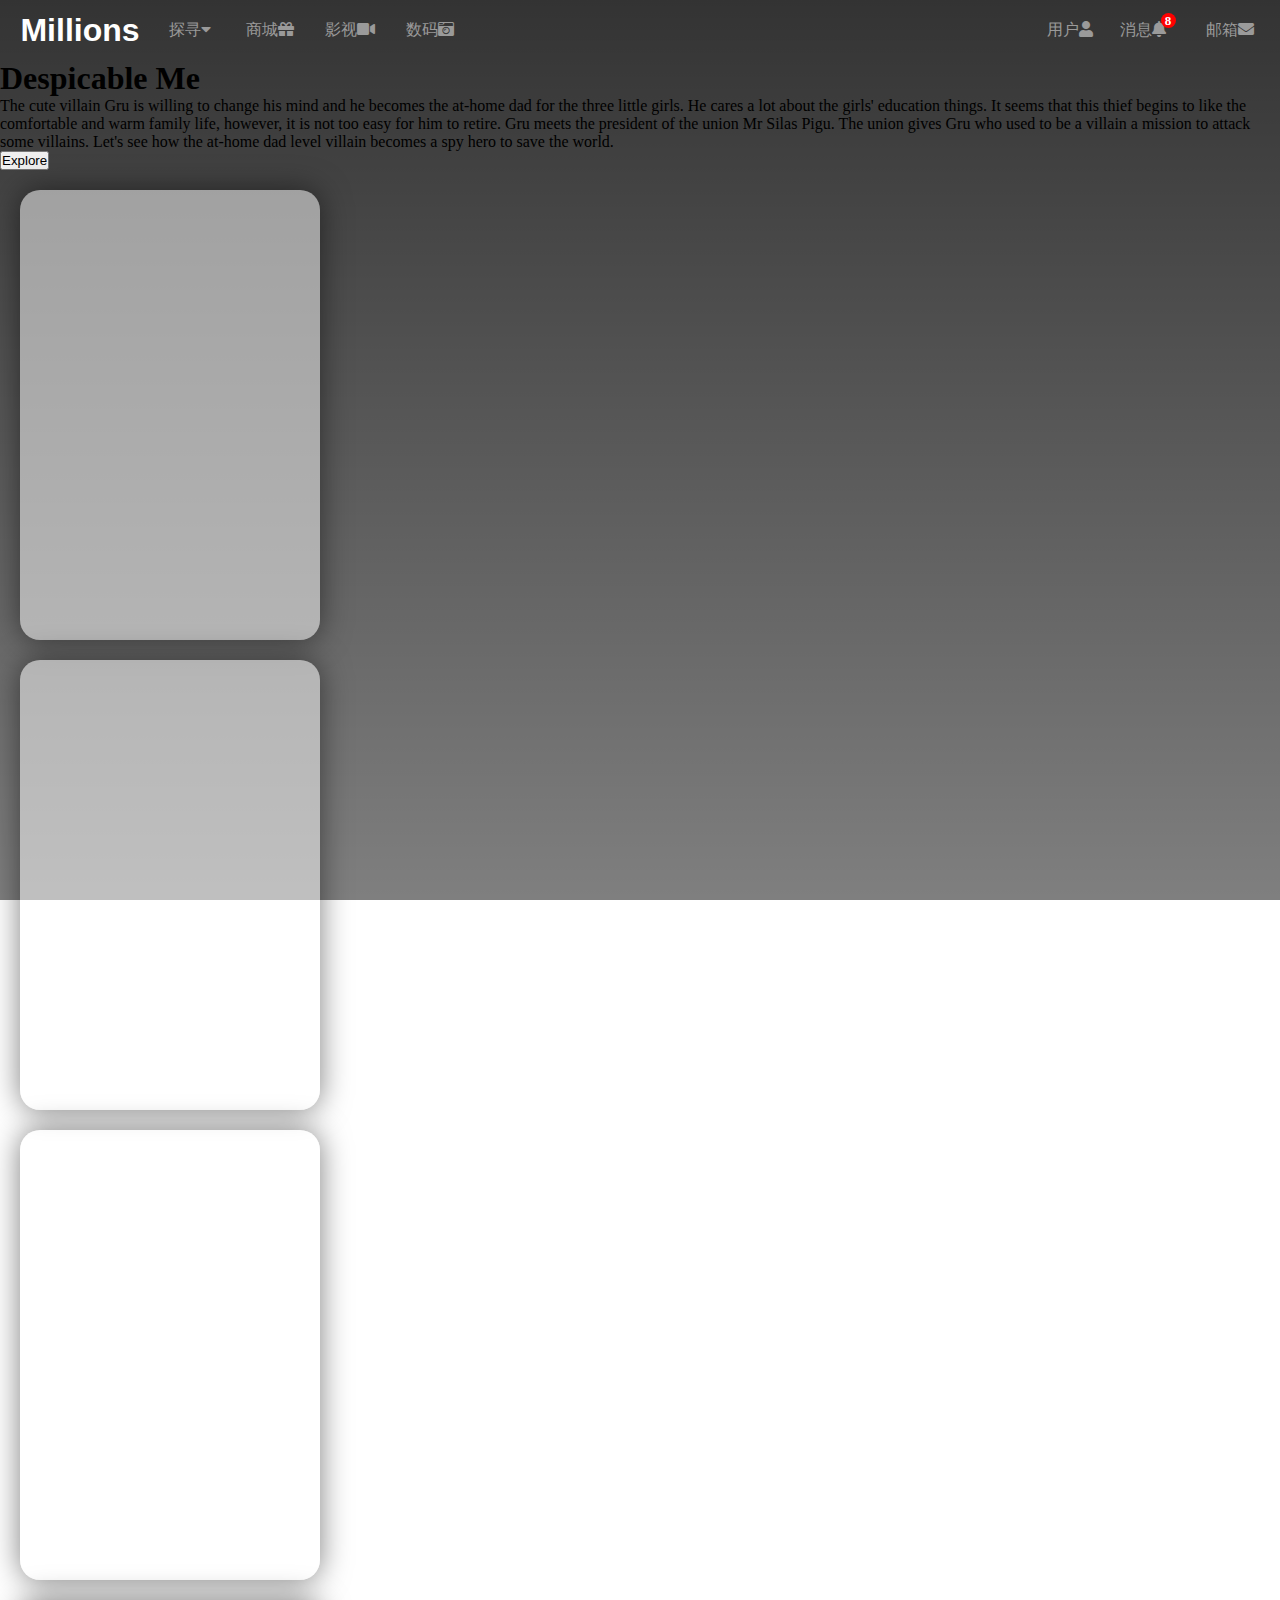
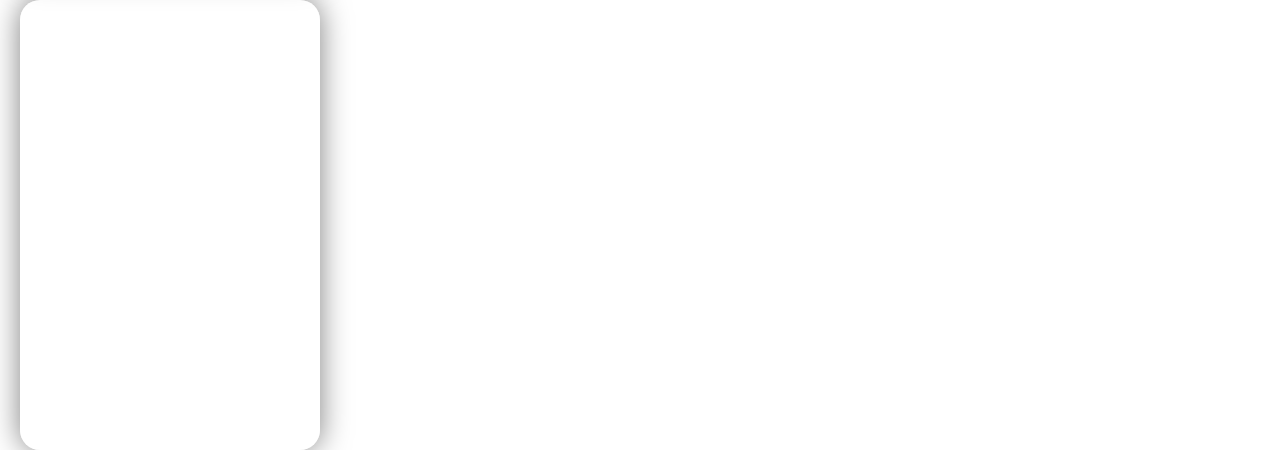
==== shouye.html @ 83508b4c "Add files via upload" ====
<!DOCTTYPE html>
<html lang=“en”>
	<head>
		<meta charset="UTF-8"> 
		<meta name="viewport" content="width=device-width initial-scale=1.0"> 
		<title>爱吃香蕉的小黄人</title>
		<link rel="stylesheet" href="https://cdnjs.cloudflare.com/ajax/libs/font-awesome/5.15.1/css/all.min.css"/>
		<link rel="stylesheet" type="text/css" href="daohang.css">
		<link rel="stylesheet" type="text/css" href="body.css">
	</head>
	
<body>
	<div class="container">
		
			<div class="menu-bar">
				
				<div class="logo"><h1>Millions</h1></div>
				
					<ul class="ullist">
						
						<li class="libt"><a href="#">探寻<i class="fas fa-caret-down"></i></a>
							<div class="dropdown-menu">
							<ul> 
								<li class="down"><a href="web3.html" target="_blank">小黄人</a></li>
								<li class="down"><a href="#">香蕉派</a></li>
								<li class="down"><a href="#">苹果派 </a> </li>
								
							</ul>
							</div>
						</li>
						<li class="libt"><a href="#">商城<i class="fa fa-solid fa-gift"></i></a></li>
						<li class="libt"><a href="#">影视<i class="fa fa-video"></i></a></li>
						<li class="libt"><a href="#">数码<i class="fa fa-camera-retro"></i></a></li>
 
					</ul>
 
					
					<ul class="righ">
						<li class="libt"><a href="#" >用户<i class="fa fa-user"></i></a></li>
						<li class="libt"><a href="#" >消息<i class="fa fa-bell"><span class="message">8</span></i></a>
							<div class="dropdown-menu2">
 
								<div class="item">
 
									<div class="photo1"><img src="头像2.jpg" ></div>
 
									<div class="content-box">
										<div class="content">
											<div class="name">艾格尼斯</div>
											<div class="text">我的独角兽呢？</div>
										</div>
										<div class="action">
											<div class="time">21:23</div>
											<div class="unread"></div>
										</div>
									</div>
								</div>
 
								<div class="item">
 
									<div class="photo1"><img src="头像1.jpg" ></div>
 
									<div class="content-box">
										<div class="content">
											<div class="name">鲍勃</div>
											<div class="text">今天你吃香蕉了吗</div>
										</div>
										<div class="action">
											<div class="time">17:16</div>
											<div class="unread"></div>
										</div>
									</div>
								</div>
 
								<div class="item">
 
									<div class="photo1"><img src="格鲁1.jpg" ></div>
 
									<div class="content-box">
										<div class="content">
											<div class="name">格鲁</div>
											<div class="text">我的冰冻枪呢？</div>
										</div>
										<div class="action">
											<div class="time">8:56</div>
											<div class="unread"></div>
										</div>
									</div>
								</div>
 
 
							
								<div class="view">view all</div>
								
							
							</div>
						</li>
						<li class="libt"><a href="#" >邮箱<i class="fa fa-envelope"></i></a></li>
					</ul>
			</div>
		
		<div class="row">
			<div class="col">
				<h1>Despicable Me</h1>
				<p>The cute villain Gru is willing to change his mind and he becomes the at-home dad for the three little girls.
					He cares a lot about the girls' education things. It seems that this thief begins to like the comfortable and warm family life, however, it is not too easy for him to retire.
					Gru meets the president of the union Mr Silas Pigu. The union gives Gru who used to be a villain a mission to attack some villains.
					Let's see how the at-home dad level villain becomes a spy hero to save the world. </p>
			
				<button type="button">Explore</button>
			</div>
 
			<div class="col">
				<div class="card1 card"></div>
				<div class="card2 card"></div>
				<div class="card3 card"></div>
				<div class="card4 card"></div>
			</div>
		</div>	
		
	</div>	
</body>
</html>
---- daohang.css ----
/* 通用选择器 */
* {
	/* 去掉导航栏周围没用的边距 */
	margin: 0;
	padding: 0;
	/* 去掉不必要的样式 */
	text-decoration: none;
	
	list-style: none;/* 去掉a元素前面的小点点 */
	box-sizing: border-box;/* 标准盒子 */
  }
  
 
  .menu-bar{
	/* 设置长条导航栏 */
	height: 60px;
	width: 100%;
	
 
  }
  .logo{
	float: left;
	width: 150px;
	height: 50px;
	text-align: center;
	line-height: 50px;
	position: relative;
	top: 5px;
	left: 5px;
 
	font-family:'Gill Sans', 'Gill Sans MT', Calibri, 'Trebuchet MS', sans-serif;
	color: white;
  }
 
 
.libt{
	
	float: left;
	width: 80px;
	height: 40px;
	
	text-align: center;
	line-height: 60px;
}
 
 
/* 设置超链接样式 */
.libt a{
	color: rgba(255, 255, 255, 0.5);
	display: block;/* 块状点击 */
 
}
 
.libt a:hover{
	color:white ;
	font-size: 19px;
	transition: 0.5s;
}
 
/* 二级菜单栏设置 */
.dropdown-menu{
	width: 100px;
	background-color: white ;
	/* 隐藏下拉菜单栏 */
	
	display: none;/* 不为被隐藏的对象保留其物理空间，即该对象在页面上彻底消失，通俗来说就是看不见也摸不到 */
	border-radius: 5px;
	position: relative;
	top: -10px;
	left: 6px;
	
}
 
.down a{
	color: rgba(0, 0, 0, 0.7);
	
}
 
.down a:hover{
	color:black ;
	font-size: 19px;
	transition: 0.5s;
	
}
/* 这里设置显示下拉菜单栏 */
.libt:hover .dropdown-menu {
	display: block;
	
 
}
	/* transition: 0.3s; */
	/* border-radius: 15px; */
.righ{
	float: right;
	margin-right: 10px;
}
 
 
.message{
	width: 15px;
	height: 15px;
	display: block;/* 将行内元素变为块级元素 */
	background-color: red;
	border-radius: 50%;
	text-align: center;
	line-height: 15px;
	color: white;
	position: relative;
	font-size: small;
 
	float: right;
	right: 5px;
	bottom: 8px;
}
 
/* 消息编辑栏 */
.dropdown-menu2{
	width: 230px;
	height: 300px;
	background:white;
	border-radius: 5px;
	position: relative;
	right: 100px;
	top: -10px;
	display: none;
	/* 使得信息列表位于最高层 */
	z-index:9999;
}
.libt:hover .dropdown-menu2{
	display: block;
	
}
.item{
	/* 弹性盒布局 */
	
	height:80px;
	display: flex;
	justify-content: space-between; /* 均匀排列每个元素，首个元素放置于起点，末尾元素放置于终点 */
	align-items: center; /* 居中排列 */
	
	
	padding:5px 10px;
	position: relative;
	top: 10px;
	left: 5px;
	
}
 
.photo1 img{
	width: 60px;
	height: 60px;
	border-radius: 50%;
	float: left;
	margin:0;
 
}
.content-box{
	margin-top: 10px;
	margin-left: 10px;	
	flex: 1;/* flex属性 是 flex-grow、flex-shrink、flex-basis三个属性的缩写，将内容区flex：1，内容区则会自动放大占满剩余空间 */
	
	display: flex;
	justify-content: space-between;
	align-items: center;
}
.name{
	width: 80px;
	height: 20px;
	padding: 0px;
	text-align: start;
	line-height: 20px;
	position: relative;
	top: -8px;
}
.text{
	width: 110px;
	height: 20px;
	padding: 0px;
	
	text-align: start;
	line-height: 20px;
	font-size: small;
	
}
 
.view{
	
	width: 170px;
	margin:15px auto auto;
	height: 20px;
	text-align: center;
	line-height: 20px;
	color: rgba(0, 0, 0, 0.5);
	border-top: 1px solid rgba(0, 0, 0, 0.2);
	padding: 10px;
	cursor: pointer;
} 
 
/* 加上发送信息的时间和小红点 */
.action{
	display: flex;
	flex-direction: column;
	justify-content: center;
	align-items: center;
	position: relative;
	right: 8px;
	top:-3px;
}
.time{
	width: 30px;
	height: 10px;
	color: rgba(0, 0, 0, 0.5);
	font-size: 5px;
	text-align: center;
	line-height: 10px;
	margin:0 10px 10px 0;
}
.unread{
	width:8px;
	height: 8px;
	border-radius: 50%;
	background-color: red;
	margin-top: 8px;
}
---- body.css ----
.container{
	
	width: 100%;
	height: 100vh;
	background-image:  linear-gradient(rgba(0,0,0,0.8),rgba(0,0,0,0.5)),url(R.jpg);
	background-position: right bottom;
	background-repeat: no-repeat;
	
 
}
.img{
	width: 100%;
	height: 100vh;
	display: flex;
 
}
/* 对介绍卡片进行弹性盒布局 */
.introduction{
	display: flex;
	justify-content: center;
	/* 元素位于容器的中心 */
	align-items: center;
	position: relative;
	top: 100px;
	
}
.card{
	position: relative;
	width: 300px;
	height:450px;
	margin: 20px;
	background-color: rgba(255,255, 255, 0.5);
	border-radius: 20px;
	/* 溢出隐藏 */
	overflow: hidden;
	/* 弹性布局 */
	display: flex;
	/* 图片字体纵向排列 */
	flex-direction: column;
	/* 图片、字体居中 */
	align-items: center;
	color: white;
	/* 盒子阴影 */
	box-shadow: 0 0 30px rgba(0,0,0,0.5);
 
}
 
.card .photo img{
	width: 100%;
	height: 100%;
	/* 保持原有尺寸比例，裁截长边 */
	object-fit: cover;
}
 
 
.card .photo{
	/* 使得照片关于card进行定位 */
	position: absolute;
 
	top: 0;
	/* 让图片填满整个card */
	width: 100%;
	height: 100%;
	
	overflow: hidden;
	transition: 0.5s;
}
 
/* 鼠标移入变小图 */
.card:hover .photo{
	top: 30px;
	width: 120px;
	height: 120px;
	border-radius: 50%;
	box-shadow: 0 0 20px rgba(0,0,0,0.8);
}
.card h1{
	/* 使得h1关于card进行定位 */
	position: absolute;
	
	color: black;
	top: 5px;
	transition: 0.5s;
	
}
.card:hover h1{
	top:170px;
	color: white;
	width: 80%;
	text-align: center;
	border-bottom: 1px solid rgba(255,255, 255, 0.3);
	margin-bottom: 20px;
	padding-bottom: 20px;
}
 
 
.card p{
	margin-top: 260px;
	width: 90%;
	/* 缩进两个字符 */
	text-indent: 2em;
	font-size: 16px;
	margin-bottom: 15px;
	line-height: 25px;
}
.card a{
	font-size: 14px;
	color: rgba(255,255, 255, 0.8);
	border: 1px solid rgba(255,255, 255, 0.5);
	padding: 8px 32px;
	border-radius: 8px;
 
}
.card a:hover{
	color: white;
	background-color: rgba(0,0,0,0.2);
}
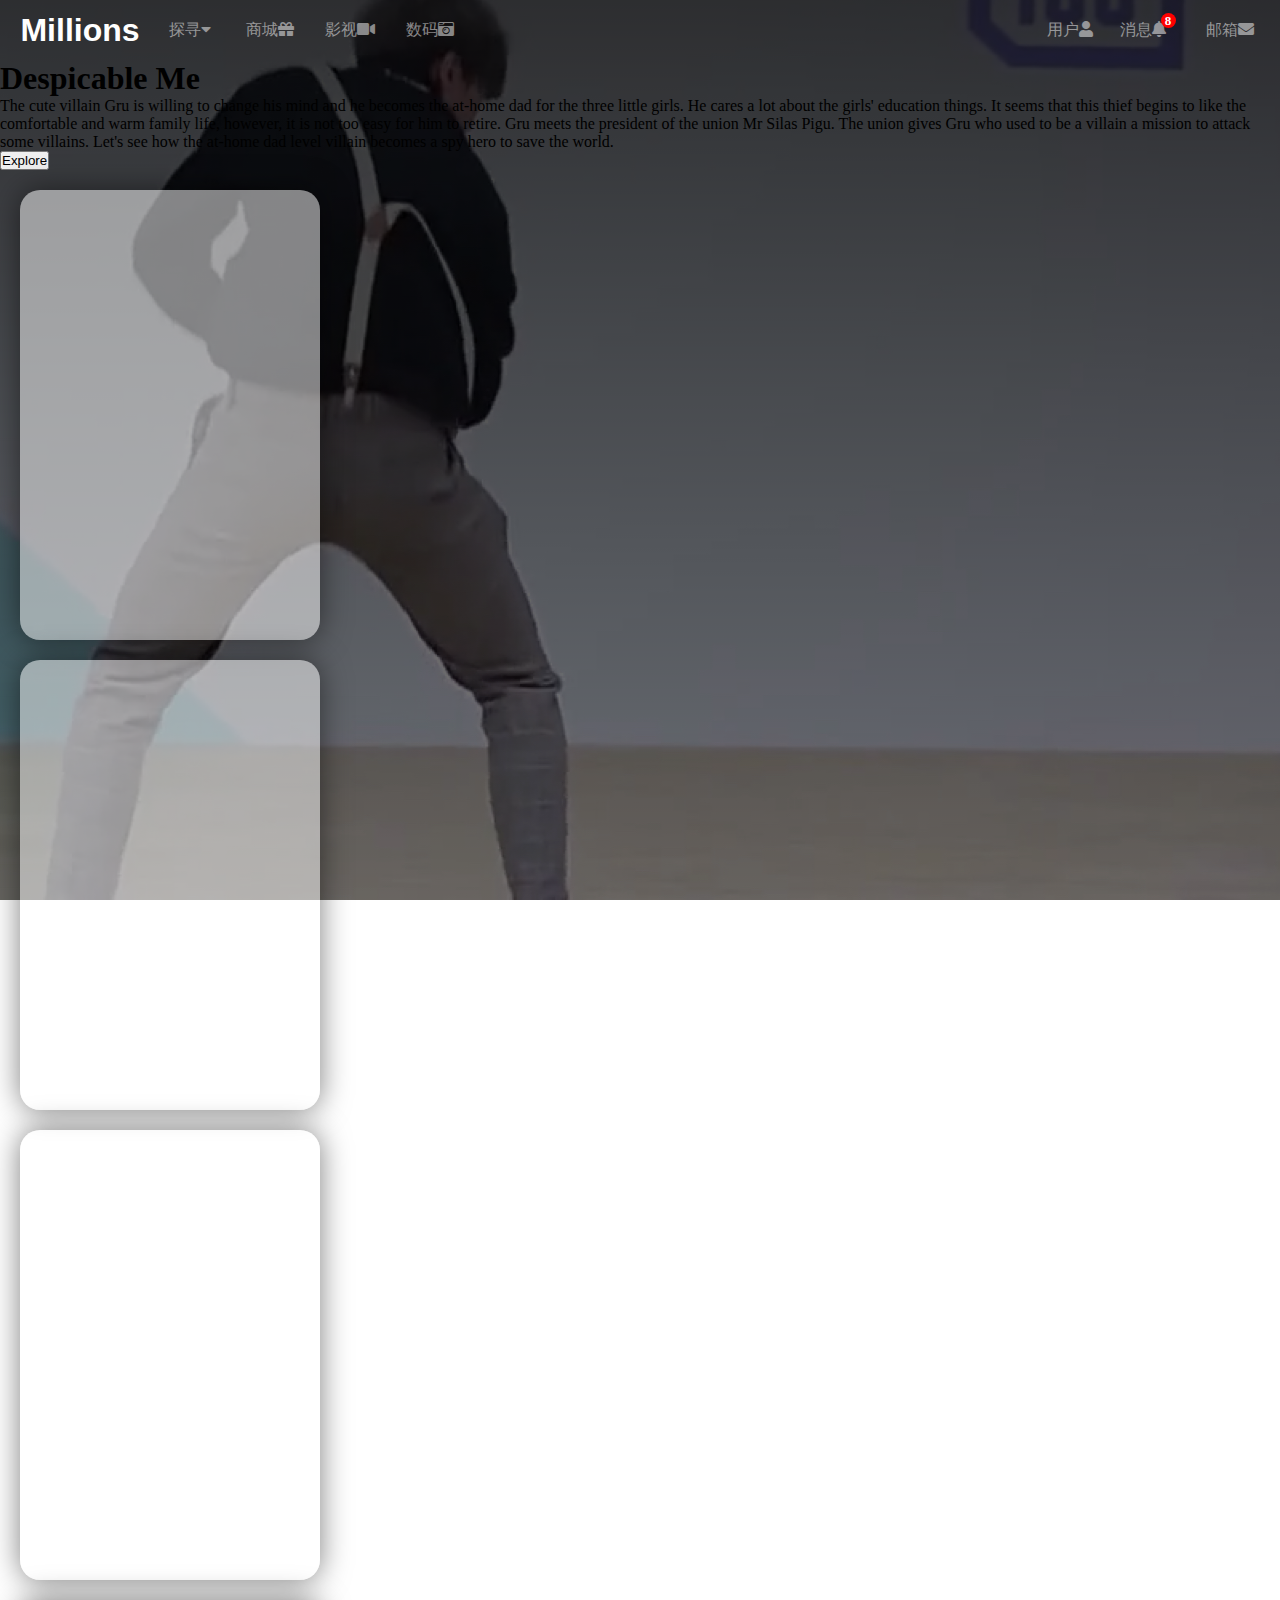
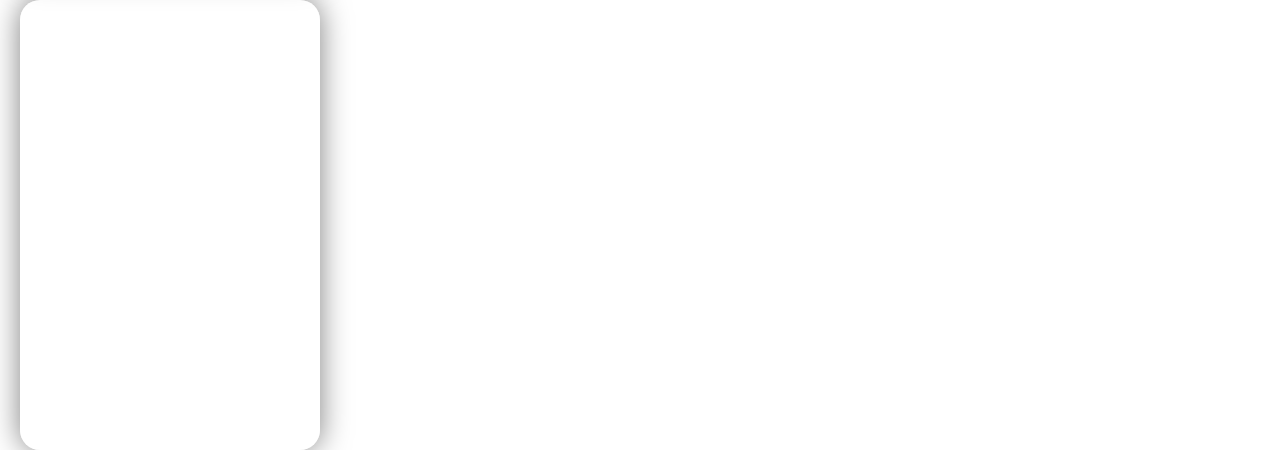
==== commit e3384cfd: "6" ====
--- a/shouye.html
+++ b/shouye.html
@@ -21,7 +21,7 @@
 						<li class="libt"><a href="#">探寻<i class="fas fa-caret-down"></i></a>
 							<div class="dropdown-menu">
 							<ul> 
-								<li class="down"><a href="web3.html" target="_blank">小黄人</a></li>
+								<li class="down"><a href="index.html" target="_blank">小黄人</a></li>
 								<li class="down"><a href="#">香蕉派</a></li>
 								<li class="down"><a href="#">苹果派 </a> </li>
 								
@@ -42,7 +42,7 @@
  
 								<div class="item">
  
-									<div class="photo1"><img src="头像2.jpg" ></div>
+									<div class="photo1"><img src="images/R.jpg" ></div>
  
 									<div class="content-box">
 										<div class="content">
@@ -58,7 +58,7 @@
  
 								<div class="item">
  
-									<div class="photo1"><img src="头像1.jpg" ></div>
+									<div class="photo1"><img src="images/R.jpg" ></div>
  
 									<div class="content-box">
 										<div class="content">
@@ -74,7 +74,7 @@
  
 								<div class="item">
  
-									<div class="photo1"><img src="格鲁1.jpg" ></div>
+									<div class="photo1"><img src="images/R.jpg" ></div>
  
 									<div class="content-box">
 										<div class="content">
--- a/body.css
+++ b/body.css
@@ -3,7 +3,7 @@
 	
 	width: 100%;
 	height: 100vh;
-	background-image:  linear-gradient(rgba(0,0,0,0.8),rgba(0,0,0,0.5)),url(R.jpg);
+	background-image:  linear-gradient(rgba(0,0,0,0.8),rgba(0,0,0,0.5)),url(images/R.jpg);
 	background-position: right bottom;
 	background-repeat: no-repeat;
 	
